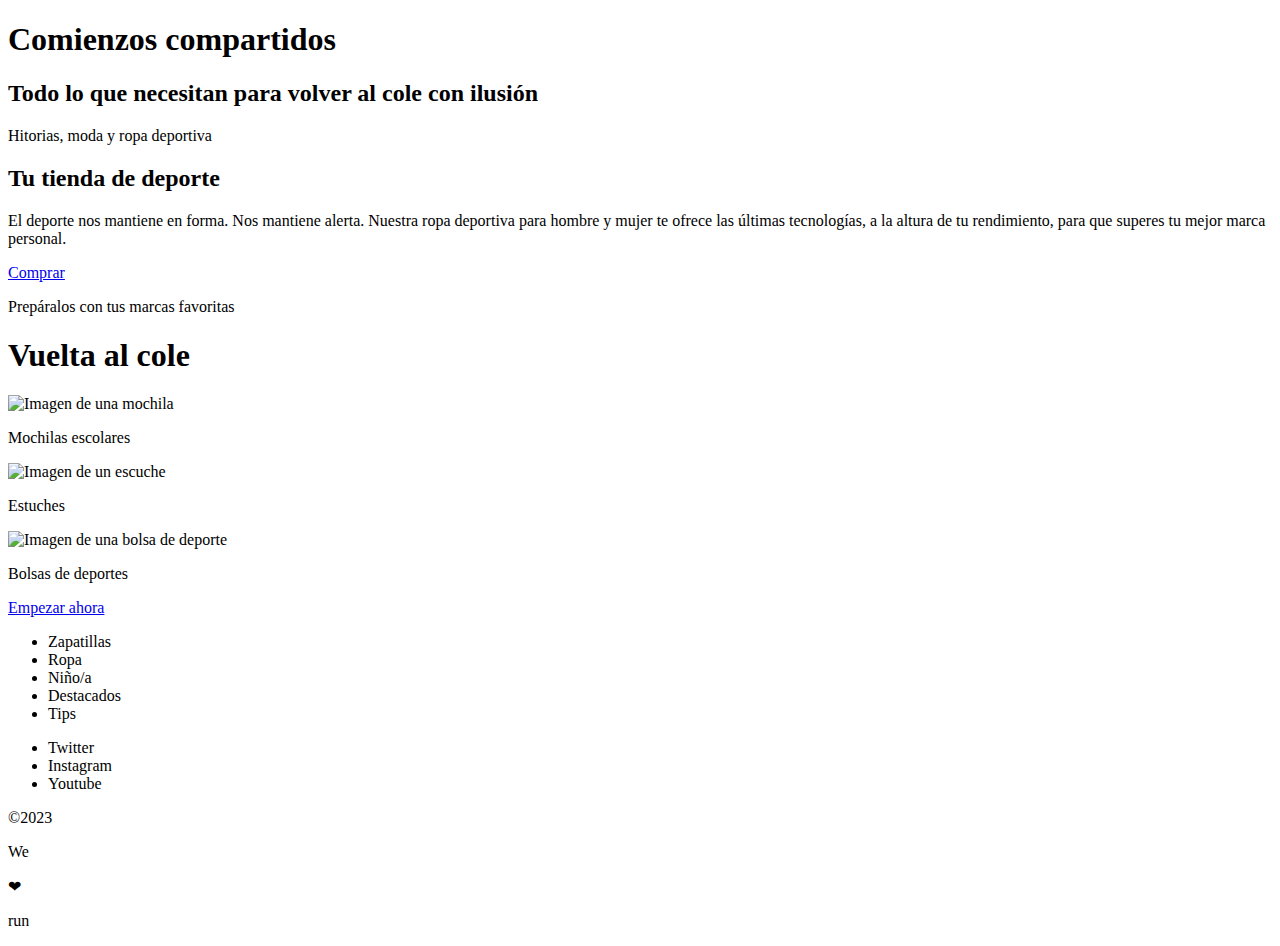
==== src/html/index.html @ 7e0420cd "add html estructure" ====
<!DOCTYPE html>
<html lang="es">
  <head>
    <meta charset="UTF-8" />
    <meta name="viewport" content="width=device-width, initial-scale=1" />
    <title>Bravo: tu tienda de deporte</title>
    <link
      href="https://fonts.googleapis.com/css?family=Roboto&display=swap"
      rel="stylesheet"
    />
    <link rel="stylesheet" href="./assets/css/main.css" />
    <link rel="icon" href="./assets/images/favicon.png" />
  </head>

  <body>
    <header>
      <a href="https://adalab.es/"></a>
      <h1>Comienzos compartidos</h1>
      <h2>Todo lo que necesitan para volver al cole con ilusión</h2>
      <a href="ir abajo"></a>
    </header>
    <main>
      <section>
        <p>Hitorias, moda y ropa deportiva</p>
        <h2>Tu tienda de deporte</h2>
        <p>
          El deporte nos mantiene en forma. Nos mantiene alerta. Nuestra ropa
          deportiva para hombre y mujer te ofrece las últimas tecnologías, a la
          altura de tu rendimiento, para que superes tu mejor marca personal.
        </p>
        <a href="#">Comprar</a>
      </section>
      <section>
        <p>Prepáralos con tus marcas favoritas</p>
        <h1>Vuelta al cole</h1>
        <img src="" alt="Imagen de una mochila" />
        <p>Mochilas escolares</p>
        <img src="" alt="Imagen de un escuche" />
        <p>Estuches</p>
        <img src="" alt="Imagen de una bolsa de deporte" />
        <p>Bolsas de deportes</p>
        <a href="#">Empezar ahora</a>
      </section>
    </main>
    <footer>
      <a href="ir arriba"></a>
      <ul>
        <li>Zapatillas</li>
        <li>Ropa</li>
        <li>Niño/a</li>
        <li>Destacados</li>
        <li>Tips</li>
      </ul>
      <ul>
        <li>Twitter</li>
        <li>Instagram</li>
        <li>Youtube</li>
      </ul>
      <p>&copy2023</p>
      <div>
        <p>We</p>
        <p>❤︎</p>
        <p>run</p>
      </div>
    </footer>
  </body>
</html>
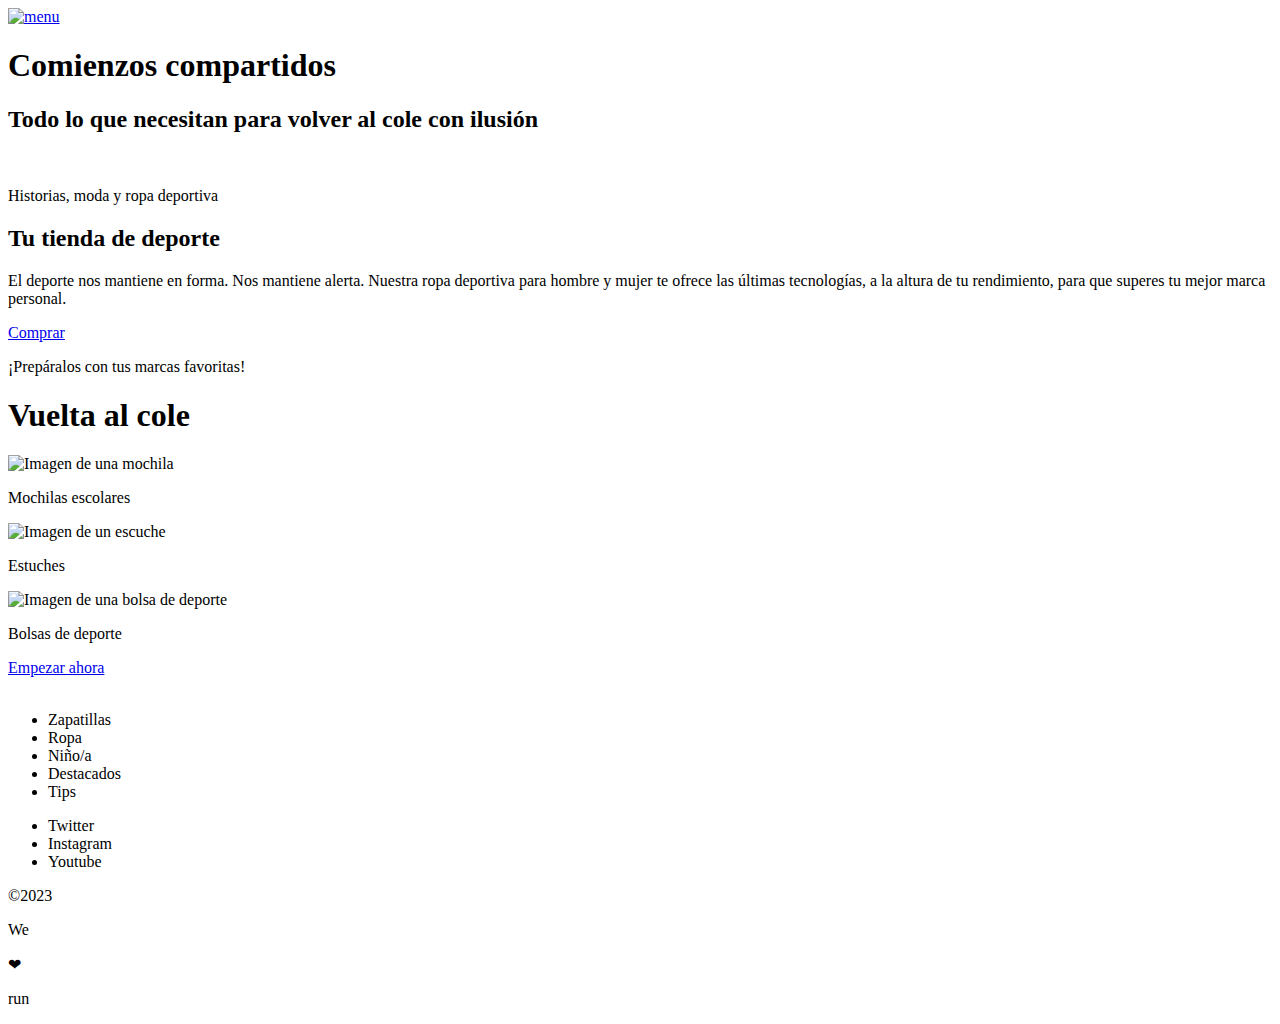
==== commit e712b3e1: "add main scss" ====
--- a/src/html/index.html
+++ b/src/html/index.html
@@ -5,7 +5,11 @@
     <meta name="viewport" content="width=device-width, initial-scale=1" />
     <title>Bravo: tu tienda de deporte</title>
     <link
-      href="https://fonts.googleapis.com/css?family=Roboto&display=swap"
+      href="https://fonts.googleapis.com/css2?family=Roboto&display=swap"
+      rel="stylesheet"
+    />
+    <link
+      href="https://fonts.googleapis.com/css2?family=Roboto+Slab:wght@700&display=swap"
       rel="stylesheet"
     />
     <link rel="stylesheet" href="./assets/css/main.css" />
@@ -13,37 +17,63 @@
   </head>
 
   <body>
-    <header>
-      <a href="https://adalab.es/"></a>
-      <h1>Comienzos compartidos</h1>
-      <h2>Todo lo que necesitan para volver al cole con ilusión</h2>
-      <a href="ir abajo"></a>
+    <a href="https://adalab.es/" class="menu"
+      ><img src="./assets/images/ico-menu.svg" alt="menu"
+    /></a>
+    <header class="header">
+      <div class="hero">
+        <h1 class="hero__title">Comienzos compartidos</h1>
+        <h2 class="hero__subtitle">
+          Todo lo que necesitan para volver al cole con ilusión
+        </h2>
+        <a href="ir abajo" class="arrow-down"
+          ><img src="./assets/images/ico-scroll-down.svg" alt=""
+        /></a>
+      </div>
     </header>
     <main>
-      <section>
-        <p>Hitorias, moda y ropa deportiva</p>
-        <h2>Tu tienda de deporte</h2>
-        <p>
+      <section class="section1">
+        <p class="section1__subtitle">Historias, moda y ropa deportiva</p>
+        <h2 class="section1__title">Tu tienda de deporte</h2>
+        <p class="section1__text">
           El deporte nos mantiene en forma. Nos mantiene alerta. Nuestra ropa
           deportiva para hombre y mujer te ofrece las últimas tecnologías, a la
           altura de tu rendimiento, para que superes tu mejor marca personal.
         </p>
-        <a href="#">Comprar</a>
+        <a href="#" class="button-shop">Comprar</a>
       </section>
-      <section>
-        <p>Prepáralos con tus marcas favoritas</p>
-        <h1>Vuelta al cole</h1>
-        <img src="" alt="Imagen de una mochila" />
-        <p>Mochilas escolares</p>
-        <img src="" alt="Imagen de un escuche" />
-        <p>Estuches</p>
-        <img src="" alt="Imagen de una bolsa de deporte" />
-        <p>Bolsas de deportes</p>
-        <a href="#">Empezar ahora</a>
+      <section class="section2">
+        <p class="section2__title-top">¡Prepáralos con tus marcas favoritas!</p>
+        <h1 class="section2__title">Vuelta al cole</h1>
+        <div class="box">
+          <img
+            src="./assets/images/lpbts-mod05-img01-desk.png"
+            alt="Imagen de una mochila"
+            class="section2_img"
+          />
+          <p class="section2__subtitle">Mochilas escolares</p>
+        </div>
+        <div class="section2__box">
+          <img
+            src="./assets/images/lpbts-mod05-img04-mob.png"
+            alt="Imagen de un escuche"
+            class="section2_img"
+          />
+          <p class="section2__subtitle">Estuches</p>
+        </div>
+        <div class="box">
+          <img
+            src="./assets/images/lpbts-mod05-img03-mob.png"
+            alt="Imagen de una bolsa de deporte"
+            class="section2_img"
+          />
+          <p class="section2__subtitle">Bolsas de deporte</p>
+        </div>
+        <a href="#" class="button-start">Empezar ahora</a>
       </section>
     </main>
     <footer>
-      <a href="ir arriba"></a>
+      <a href="ir arriba"><img src="./assets/images/ico-arrow.svg" alt="" /></a>
       <ul>
         <li>Zapatillas</li>
         <li>Ropa</li>
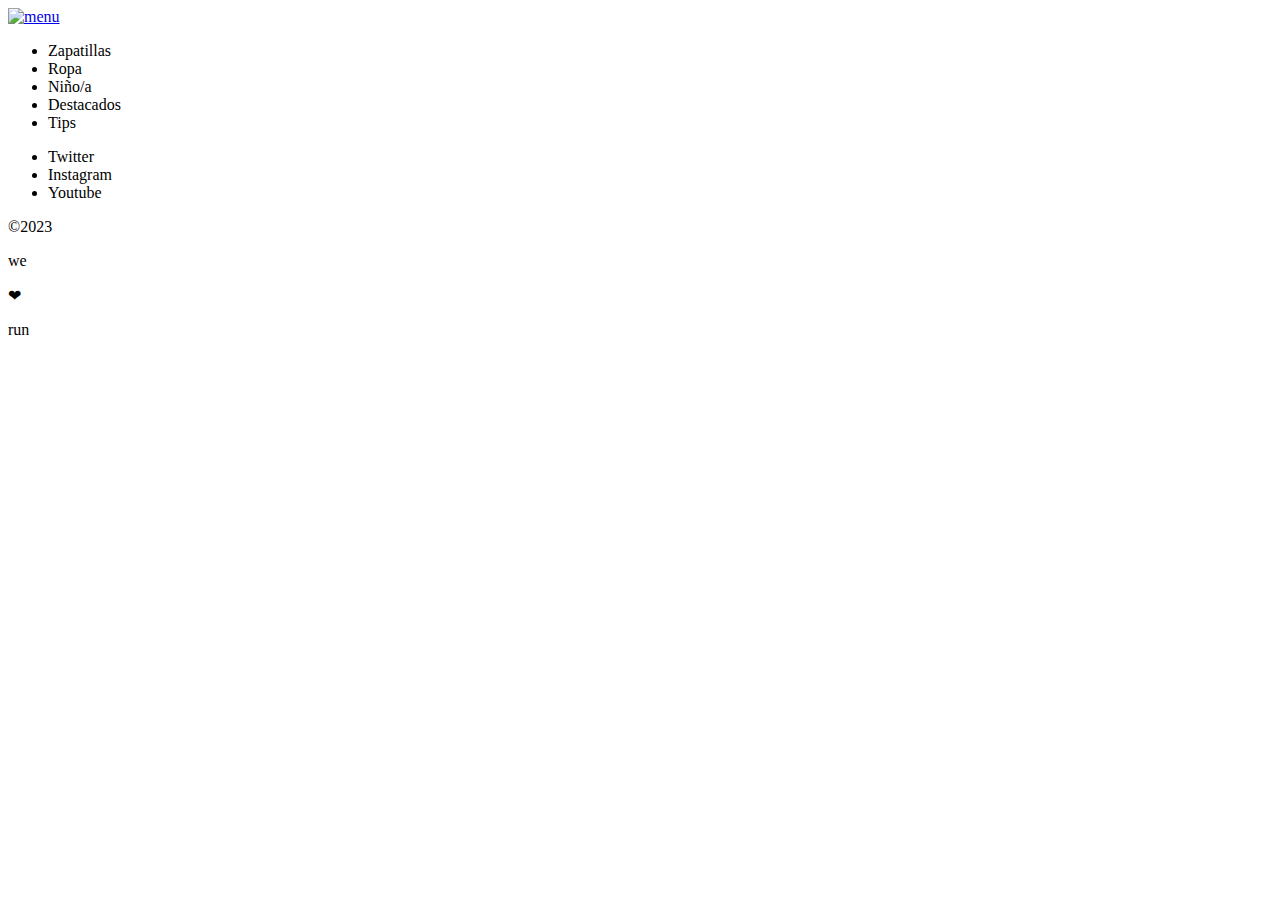
==== commit 4f2f37af: "add footer scss" ====
--- a/src/html/index.html
+++ b/src/html/index.html
@@ -20,77 +20,32 @@
     <a href="https://adalab.es/" class="menu"
       ><img src="./assets/images/ico-menu.svg" alt="menu"
     /></a>
-    <header class="header">
-      <div class="hero">
-        <h1 class="hero__title">Comienzos compartidos</h1>
-        <h2 class="hero__subtitle">
-          Todo lo que necesitan para volver al cole con ilusión
-        </h2>
-        <a href="ir abajo" class="arrow-down"
-          ><img src="./assets/images/ico-scroll-down.svg" alt=""
-        /></a>
-      </div>
-    </header>
-    <main>
-      <section class="section1">
-        <p class="section1__subtitle">Historias, moda y ropa deportiva</p>
-        <h2 class="section1__title">Tu tienda de deporte</h2>
-        <p class="section1__text">
-          El deporte nos mantiene en forma. Nos mantiene alerta. Nuestra ropa
-          deportiva para hombre y mujer te ofrece las últimas tecnologías, a la
-          altura de tu rendimiento, para que superes tu mejor marca personal.
-        </p>
-        <a href="#" class="button-shop">Comprar</a>
-      </section>
-      <section class="section2">
-        <p class="section2__title-top">¡Prepáralos con tus marcas favoritas!</p>
-        <h1 class="section2__title">Vuelta al cole</h1>
-        <div class="box">
-          <img
-            src="./assets/images/lpbts-mod05-img01-desk.png"
-            alt="Imagen de una mochila"
-            class="section2_img"
-          />
-          <p class="section2__subtitle">Mochilas escolares</p>
-        </div>
-        <div class="section2__box">
-          <img
-            src="./assets/images/lpbts-mod05-img04-mob.png"
-            alt="Imagen de un escuche"
-            class="section2_img"
-          />
-          <p class="section2__subtitle">Estuches</p>
-        </div>
-        <div class="box">
-          <img
-            src="./assets/images/lpbts-mod05-img03-mob.png"
-            alt="Imagen de una bolsa de deporte"
-            class="section2_img"
-          />
-          <p class="section2__subtitle">Bolsas de deporte</p>
-        </div>
-        <a href="#" class="button-start">Empezar ahora</a>
-      </section>
-    </main>
-    <footer>
-      <a href="ir arriba"><img src="./assets/images/ico-arrow.svg" alt="" /></a>
-      <ul>
+
+    <include src="./partials/header.html"></include>
+    <include src="./partials/section1.html"></include>
+    <include src="./partials/section2.html"></include>
+
+    <footer class="footer">
+      <div class="circle"></div>
+      <ul class="footer__list">
         <li>Zapatillas</li>
         <li>Ropa</li>
         <li>Niño/a</li>
         <li>Destacados</li>
         <li>Tips</li>
       </ul>
-      <ul>
+      <ul class="footer__list">
         <li>Twitter</li>
         <li>Instagram</li>
         <li>Youtube</li>
       </ul>
-      <p>&copy2023</p>
-      <div>
-        <p>We</p>
-        <p>❤︎</p>
-        <p>run</p>
+      <div class="copy">
+        <p>&copy2023</p>
+        <span class="copy__we-love-run">
+          <p>we</p>
+          <p class="copy__we-love-run-heart">❤︎</p>
+          <p>run</p>
+        </span>
       </div>
     </footer>
   </body>
